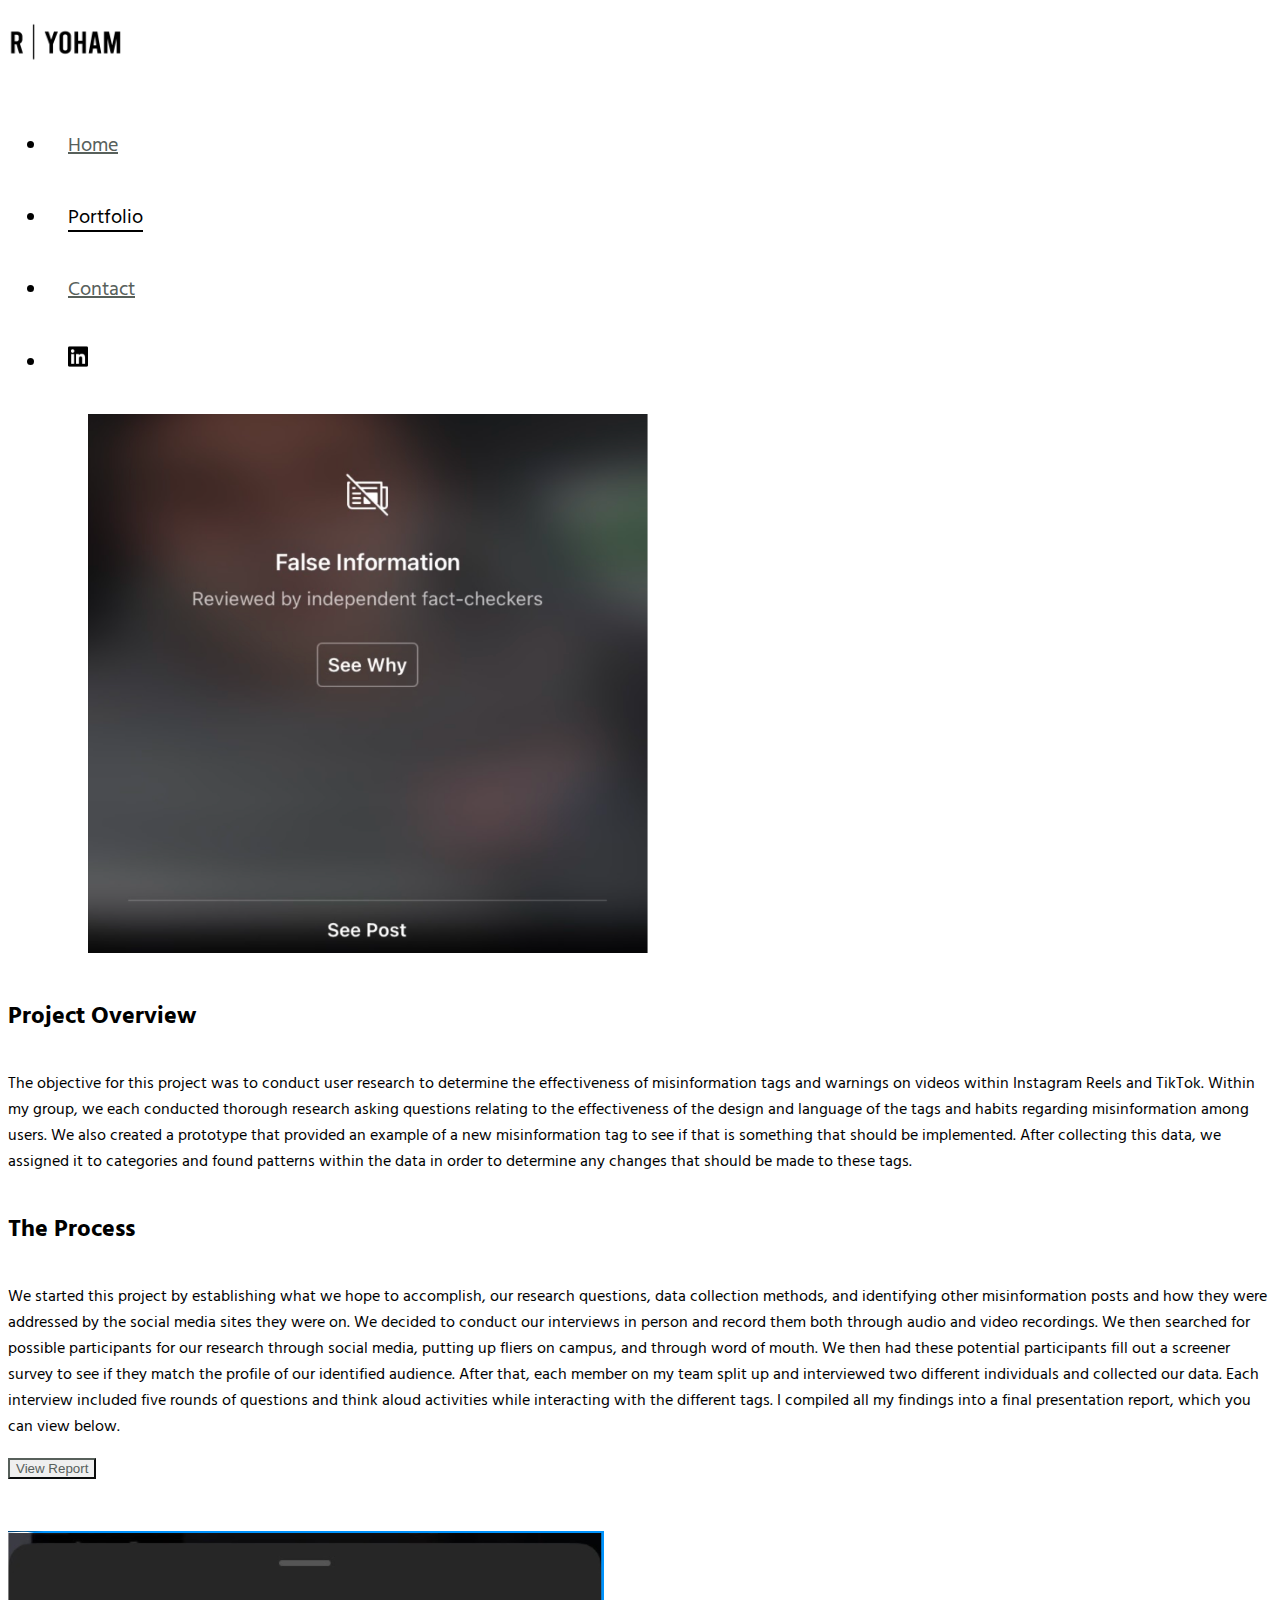
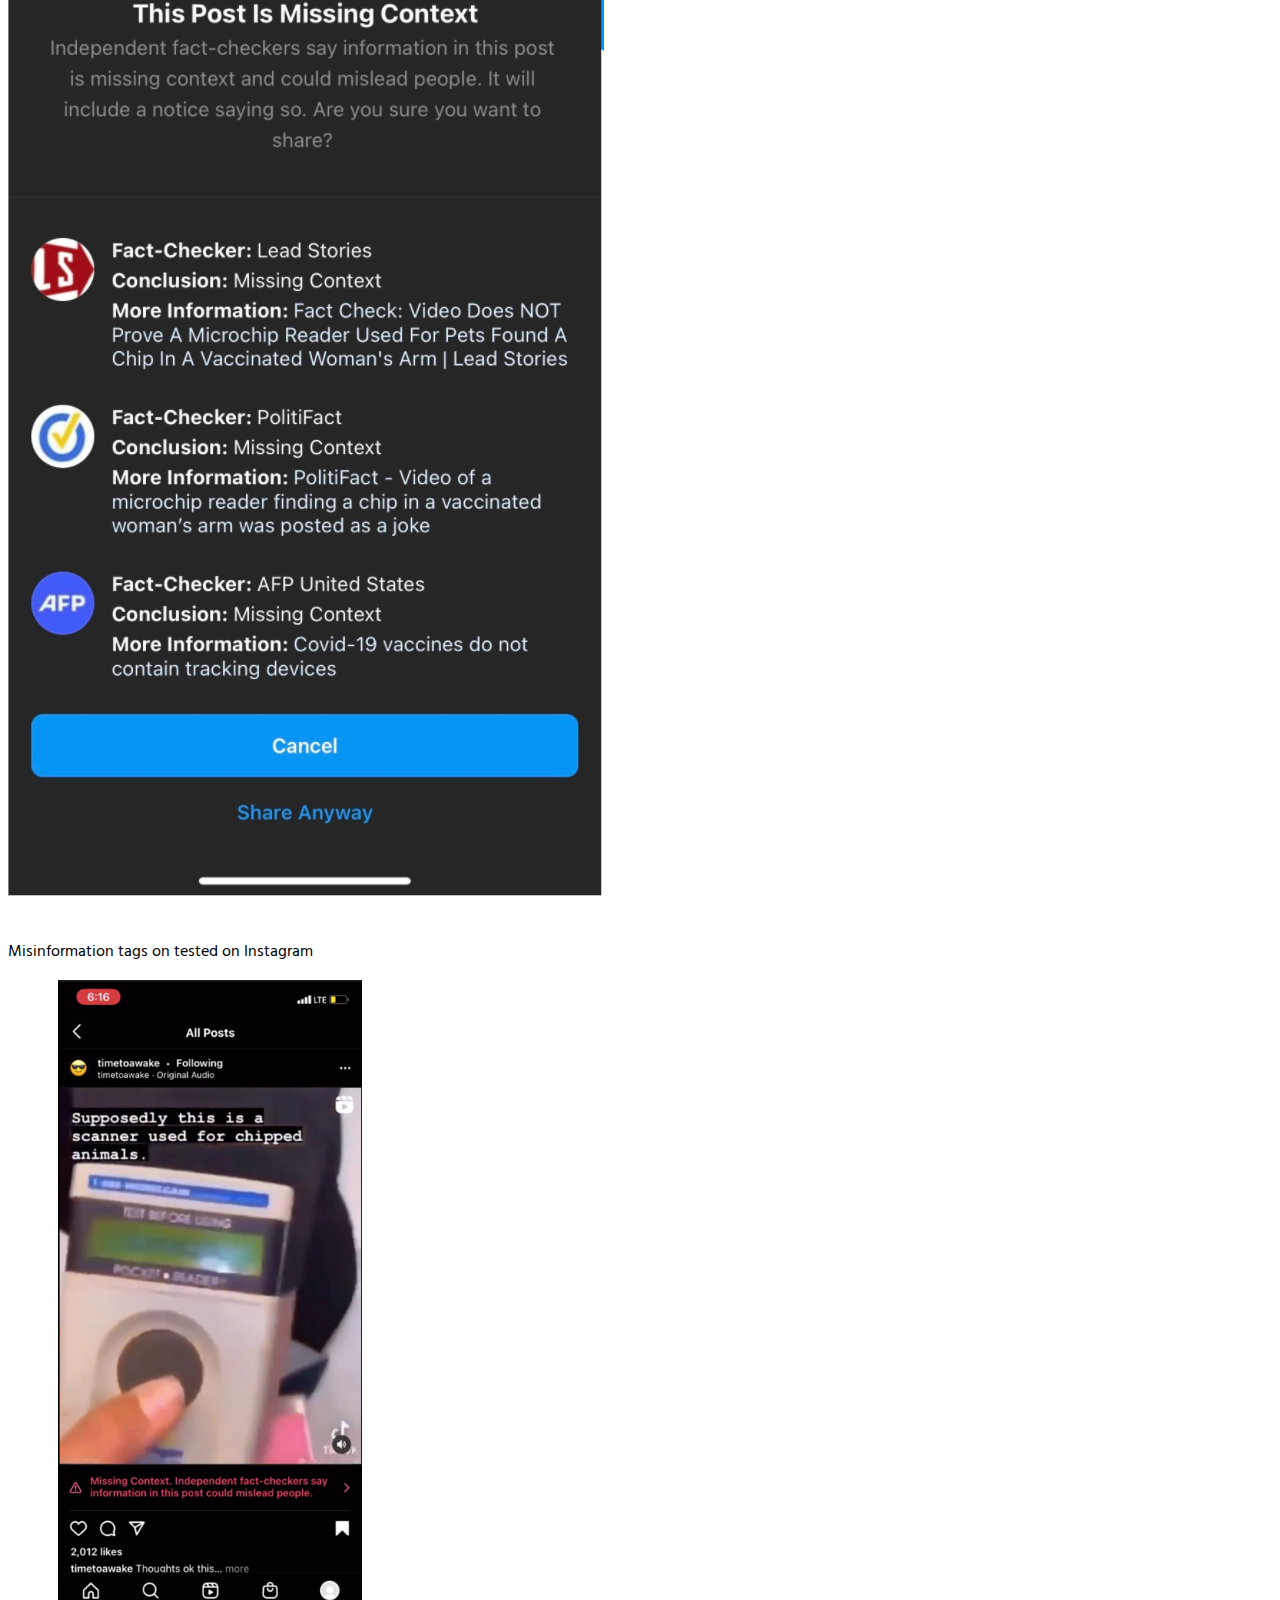
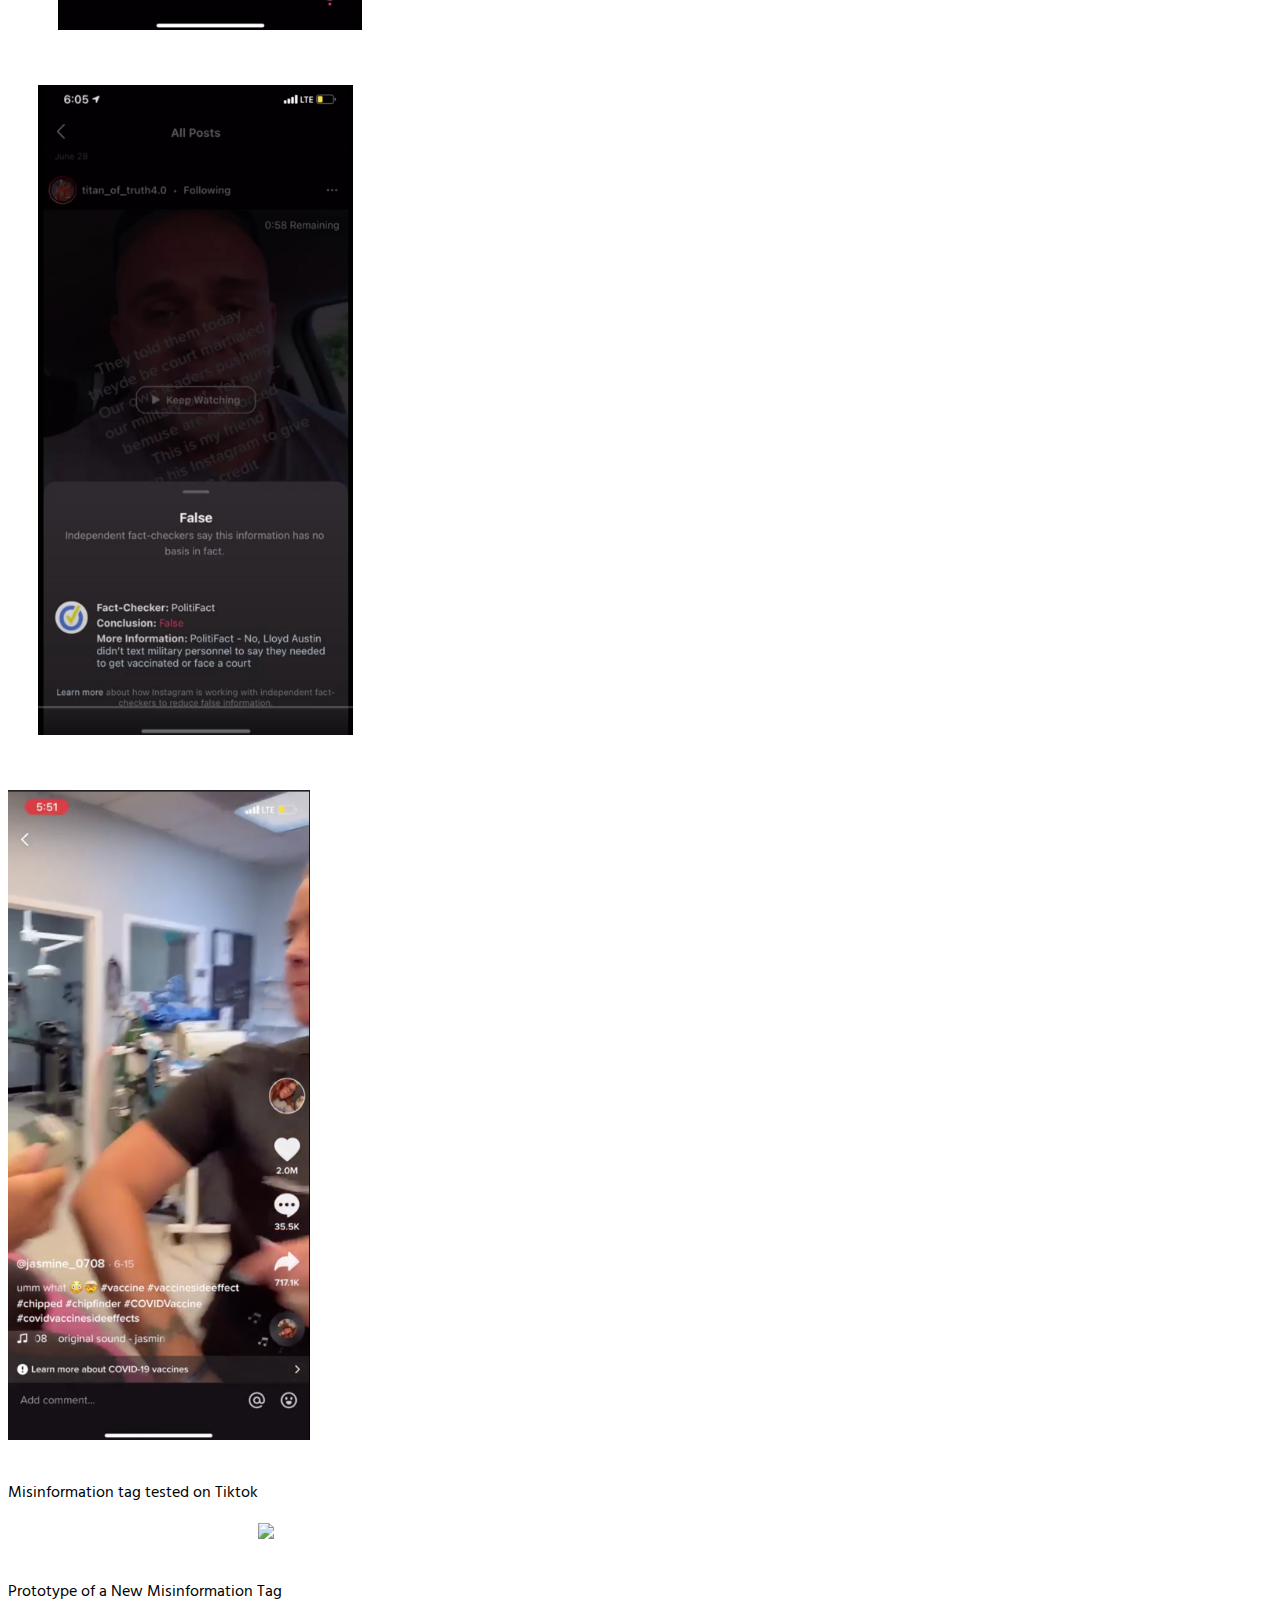
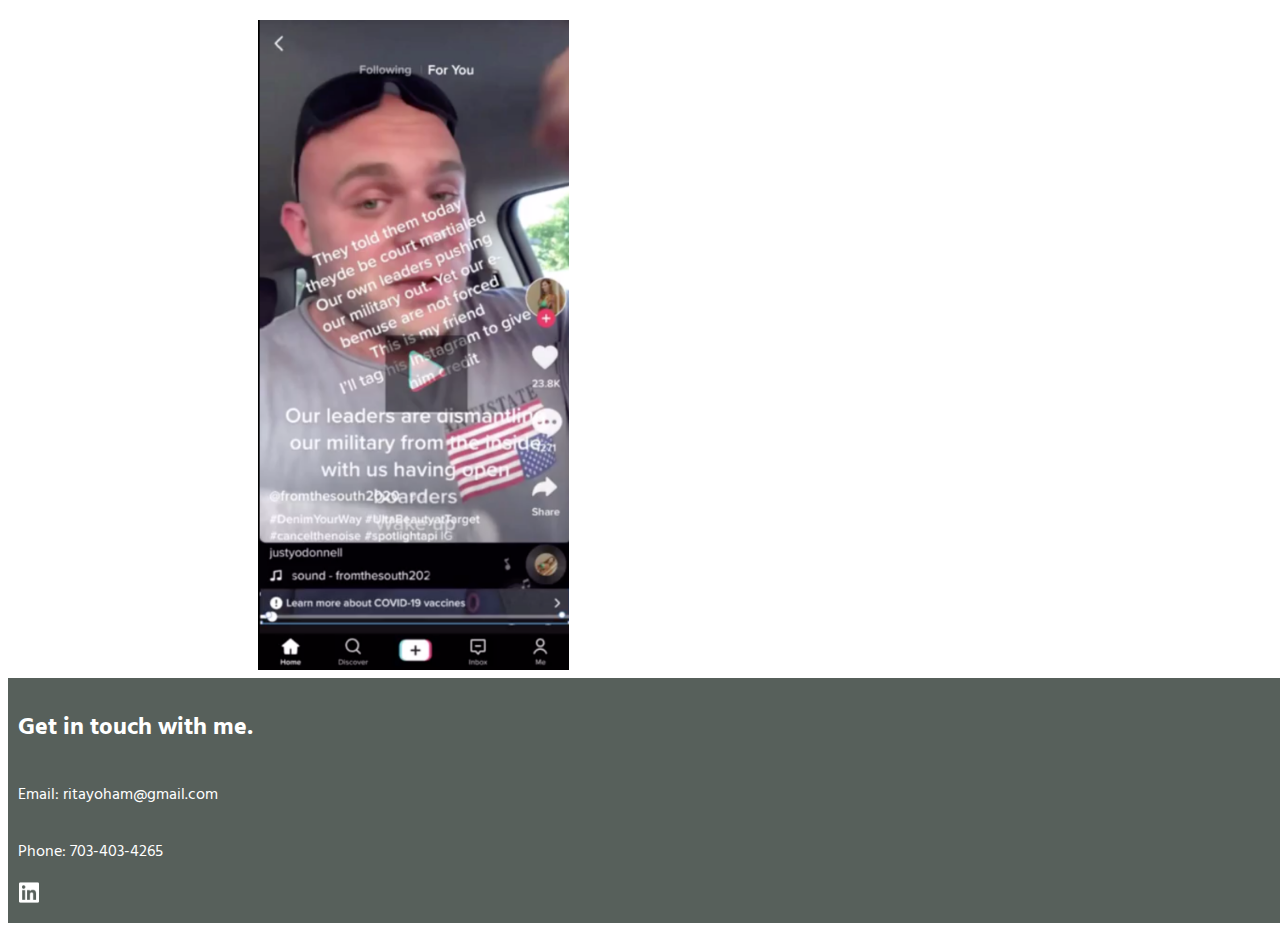
==== tags.html @ 5c88e8cc "Add files via upload" ====
<!doctype html>
<header>
<meta charset="UTF-8">
		<meta name="description" content="Rita Yoham's Portfolio">
	  <meta name="author" content="Rita Yoham">
		<meta name="viewport" content="width=device-width, initial-scale=1.0">
		<title>Misinformation Tags - Rita Yoham</title>
		<!-- Bootstrap v5.0.0-beta3 -->
		<link href="https://cdn.jsdelivr.net/npm/bootstrap@5.0.0-beta3/dist/css/bootstrap.min.css" rel="stylesheet" integrity="sha384-eOJMYsd53ii+scO/bJGFsiCZc+5NDVN2yr8+0RDqr0Ql0h+rP48ckxlpbzKgwra6" crossorigin="anonymous">
    	<script src="https://cdn.jsdelivr.net/npm/bootstrap@5.0.0-beta3/dist/js/bootstrap.bundle.min.js" integrity="sha384-JEW9xMcG8R+pH31jmWH6WWP0WintQrMb4s7ZOdauHnUtxwoG2vI5DkLtS3qm9Ekf" crossorigin="anonymous"></script>
    	<!-- end bootstrap info -->
    	<!-- css info -->
    	<link href="css/custom.css" rel="stylesheet" type="text/css" media="screen">
    	<!-- google fonts info -->
    	<link rel="preconnect" href="https://fonts.gstatic.com">
    	<link rel="preconnect" href="https://fonts.googleapis.com">
		<link rel="preconnect" href="https://fonts.gstatic.com" crossorigin>
		<link href="https://fonts.googleapis.com/css2?family=Hind+Siliguri:wght@400;500;600;700&display=swap" rel="stylesheet">

</header>
<body>
<div class="container-fluid">
<div class="row">
<div class="col-lg-12">
<nav class="navbar navbar-light bg-light">
  <a class="navbar-brand" href="index.html">
    <img src="images/logo.png" width="115" height="85" alt="Rita Yoham Logo">
  </a>
	<ul class="nav justify-content-end">
  <li class="nav-item">
    <a class="nav-link" aria-current="page" href="index.html">Home</a>
  </li>
  <li class="nav-item">
    <a class="nav-link active" href="portfolio.html">Portfolio</a>
  </li>
  <li class="nav-item">
    <a class="nav-link" href="contact.html">Contact</a>
  </li>
  <li class="nav-item">
    <a class="nav-link" href="https://www.linkedin.com/in/rita-yoham-007b821a4/"> <img class="img-fluid" src="images/linkedin.png" alt="Linkedin" style="height:23px; width:20px;"></a>
  </li>
</ul>
</nav>
</div> <!-- end nav -->
</div>
<div class="row">
<div class="col-lg-12" style="padding-top:150px;">
<h1>User Research on Misinformation Tags on Instagram and TikTok</h1>
</div>
</div>
<div class="row">
	<div class="col-lg-5">
		<img class="img-fluid" src="images/tags/tag1.png" alt="Screenshot of Misinformation Tags on Tiktok" style="padding-left:80px; height: 700px;">
	</div>
	<div class="col-lg-6" style="padding-top:15px;">
	<h2>Project Overview</h2>
	<p>The objective for this project was to conduct user research to determine the effectiveness of misinformation tags and warnings on videos within Instagram Reels and TikTok. Within my group, we each conducted thorough research asking questions relating to the effectiveness of the design and language of the tags and habits regarding misinformation among users. We also created a prototype that provided an example of a new misinformation tag to see if that is something that should be implemented. After collecting this data, we assigned it to categories and found patterns within the data in order to determine any changes that should be made to these tags.</p>
	<h2 style="padding-top:15px;">The Process</h2>
	<p>We started this project by establishing what we hope to accomplish, our research questions, data collection methods, and identifying other misinformation posts and how they were addressed by the social media sites they were on. We decided to conduct our interviews in person and record them both through audio and video recordings. We then searched for possible participants for our research through social media, putting up fliers on campus, and through word of mouth. We then had these potential participants fill out a screener survey to see if they match the profile of our identified audience. After that, each member on my team split up and interviewed two different individuals and collected our data. Each interview included five rounds of questions and think aloud activities while interacting with the different tags. I compiled all my findings into a final presentation report, which you can view below.</p>
	<a href="images/tags/uxfinalreport.pdf"><button type="button" class="btn btn-outline-primary" style="justify-content: center;">View Report</button></a>
</div>
</div>
<div class="row" style="padding-top:50px;">
<div class="col-lg-3">
	<img class="img-fluid" src="images/tags/tag2.png">
	<p>Misinformation tags on tested on Instagram</p>
</div>
<div class="col-lg-3">
	<img class="img-fluid" src="images/tags/tag3.png" style="height:650px; padding-left:50px;">
	<p></p>
</div>
<div class="col-lg-3">
	<img class="img-fluid" src="images/tags/tag5.png" style="height:650px; padding-left:30px;">
	<p></p>
</div>
<div class="col-lg-3">
	<img class="img-fluid" src="images/tags/tag6.png" style="height:650px;">
	<p>Misinformation tag tested on Tiktok</p>
</div>
</div>
<div class="row">
<div class="col-lg-6">
<img class="img-fluid" src="images/tags/proto.png" style="height:650px; padding-left:250px;">
<p>Prototype of a New Misinformation Tag</p>
</div>
<div class="col-lg-6">
<img class="img-fluid" src="images/tags/proto2.png" style="height:650px; padding-left:250px;">
</div>
</div>
<footer>
	<div class="row">
	<div class="col-lg-12">
	<h2>Get in touch with me.</h2>
	<p>Email: ritayoham@gmail.com</p>
	<p>Phone: 703-403-4265</p>
	<a href="https://www.linkedin.com/in/rita-yoham-007b821a4/"> <img class="img-fluid" src="images/linkedin-white.png" alt="Linkedin" style="height:23px; width:20px; padding:1px;"></a>
</div>
</div>
	</footer>
</div> <!-- end container -->
	</body>
	</html>
---- css/custom.css ----
@charset "UTF-8";
.nav-item {
	font-size: 20px;
	padding: 20px;
}
a {
	color: #57605B;
}
a:hover {
	color: #0EC156;
}
h1 {
	text-align: center;
}
footer {
	background-color: #57605B;
	color: white;
	margin: none;
	padding: 10px;
	width: 100%;
	bottom: 0;
}
.container {
	padding: 10px;
}
.jumbotron {
	justify-content: center;
	text-align: center;
 	padding: 20px;
}
.navbar {
	background-color: white;
	top: 0;
	width: 100%;
	position: fixed;
}
.container-fluid {
	font-family: 'Hind Siliguri', sans-serif;
}
.card {
	text-align: center;
}
.btn-outline-primary {
	color: #57605B;
	border-color: #57605B;
}
.btn-outline-primary:hover {
	background-color: #0EC156;
	border-color: #0EC156;
}
.active {
	color: black;
	text-decoration-color: black;
	text-underline-position: under;
}
.card {
	border: none;
}
p {
	padding-top: 15px;
}
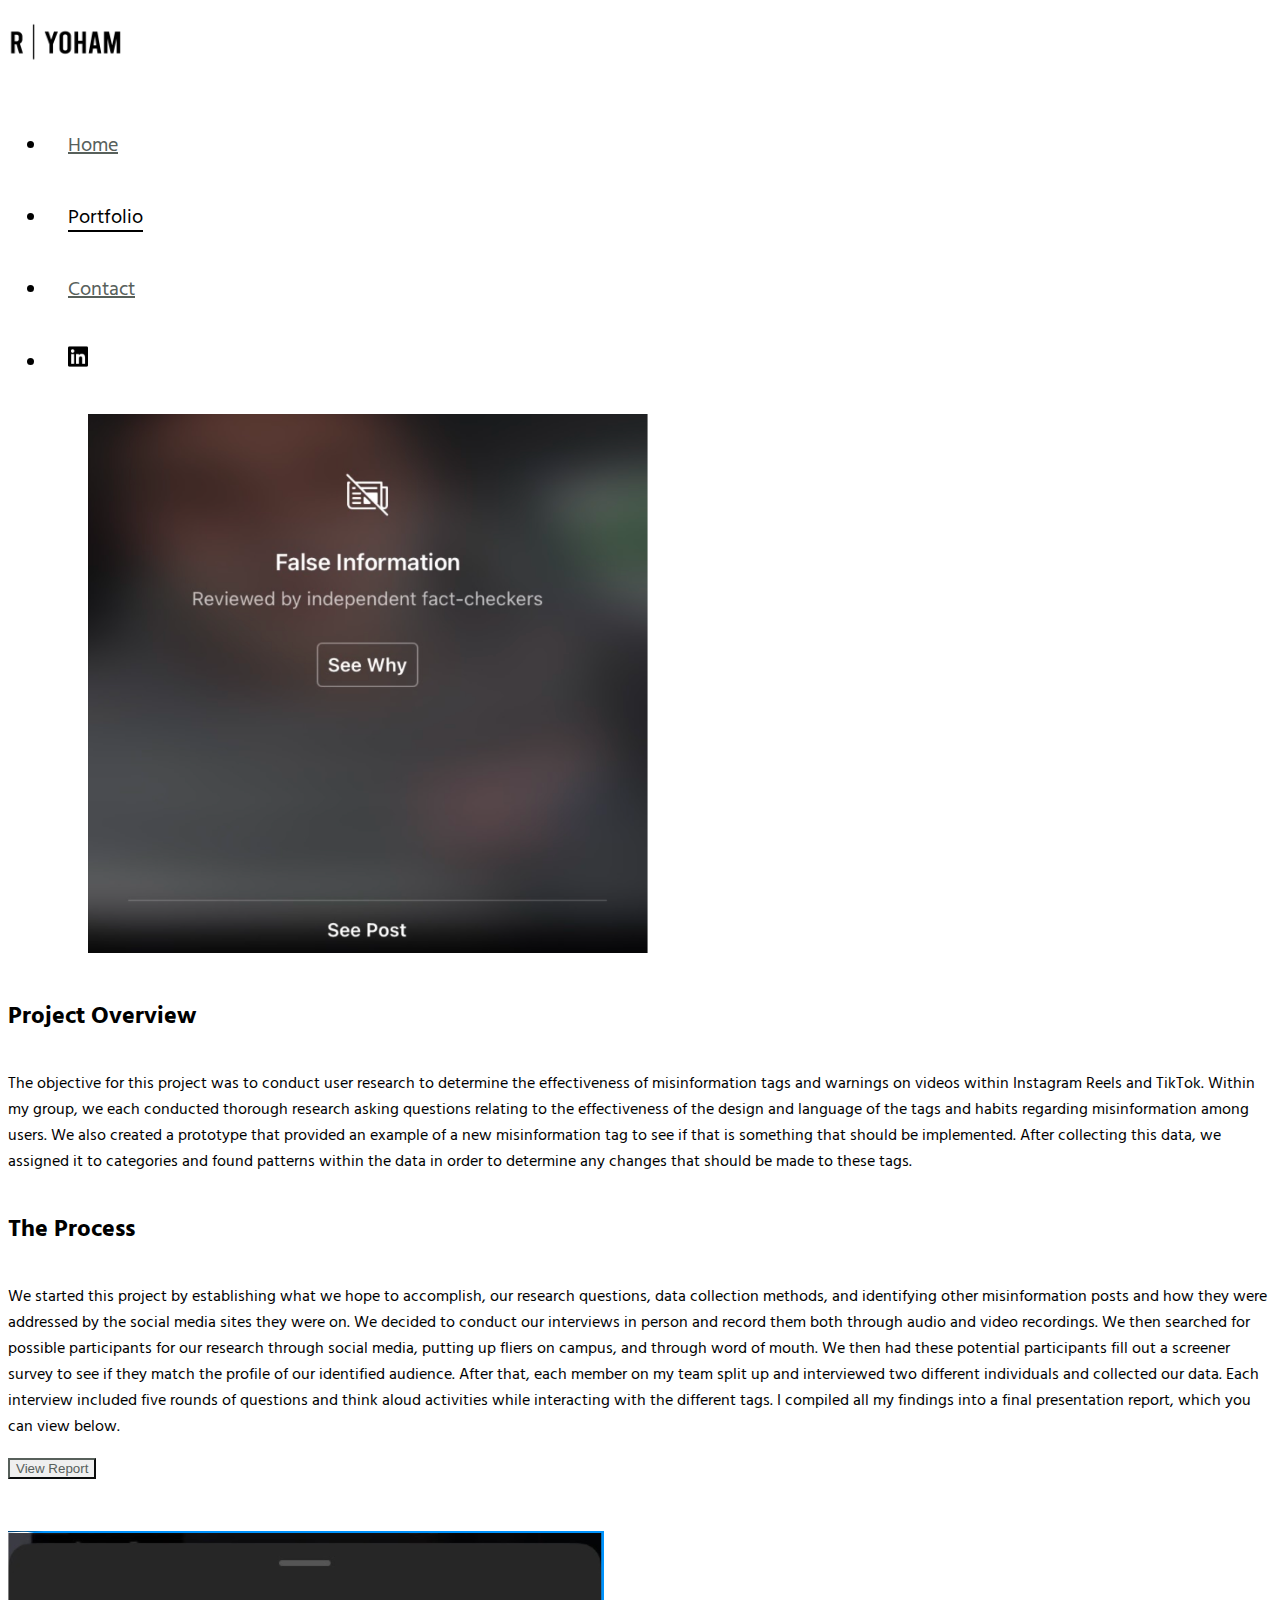
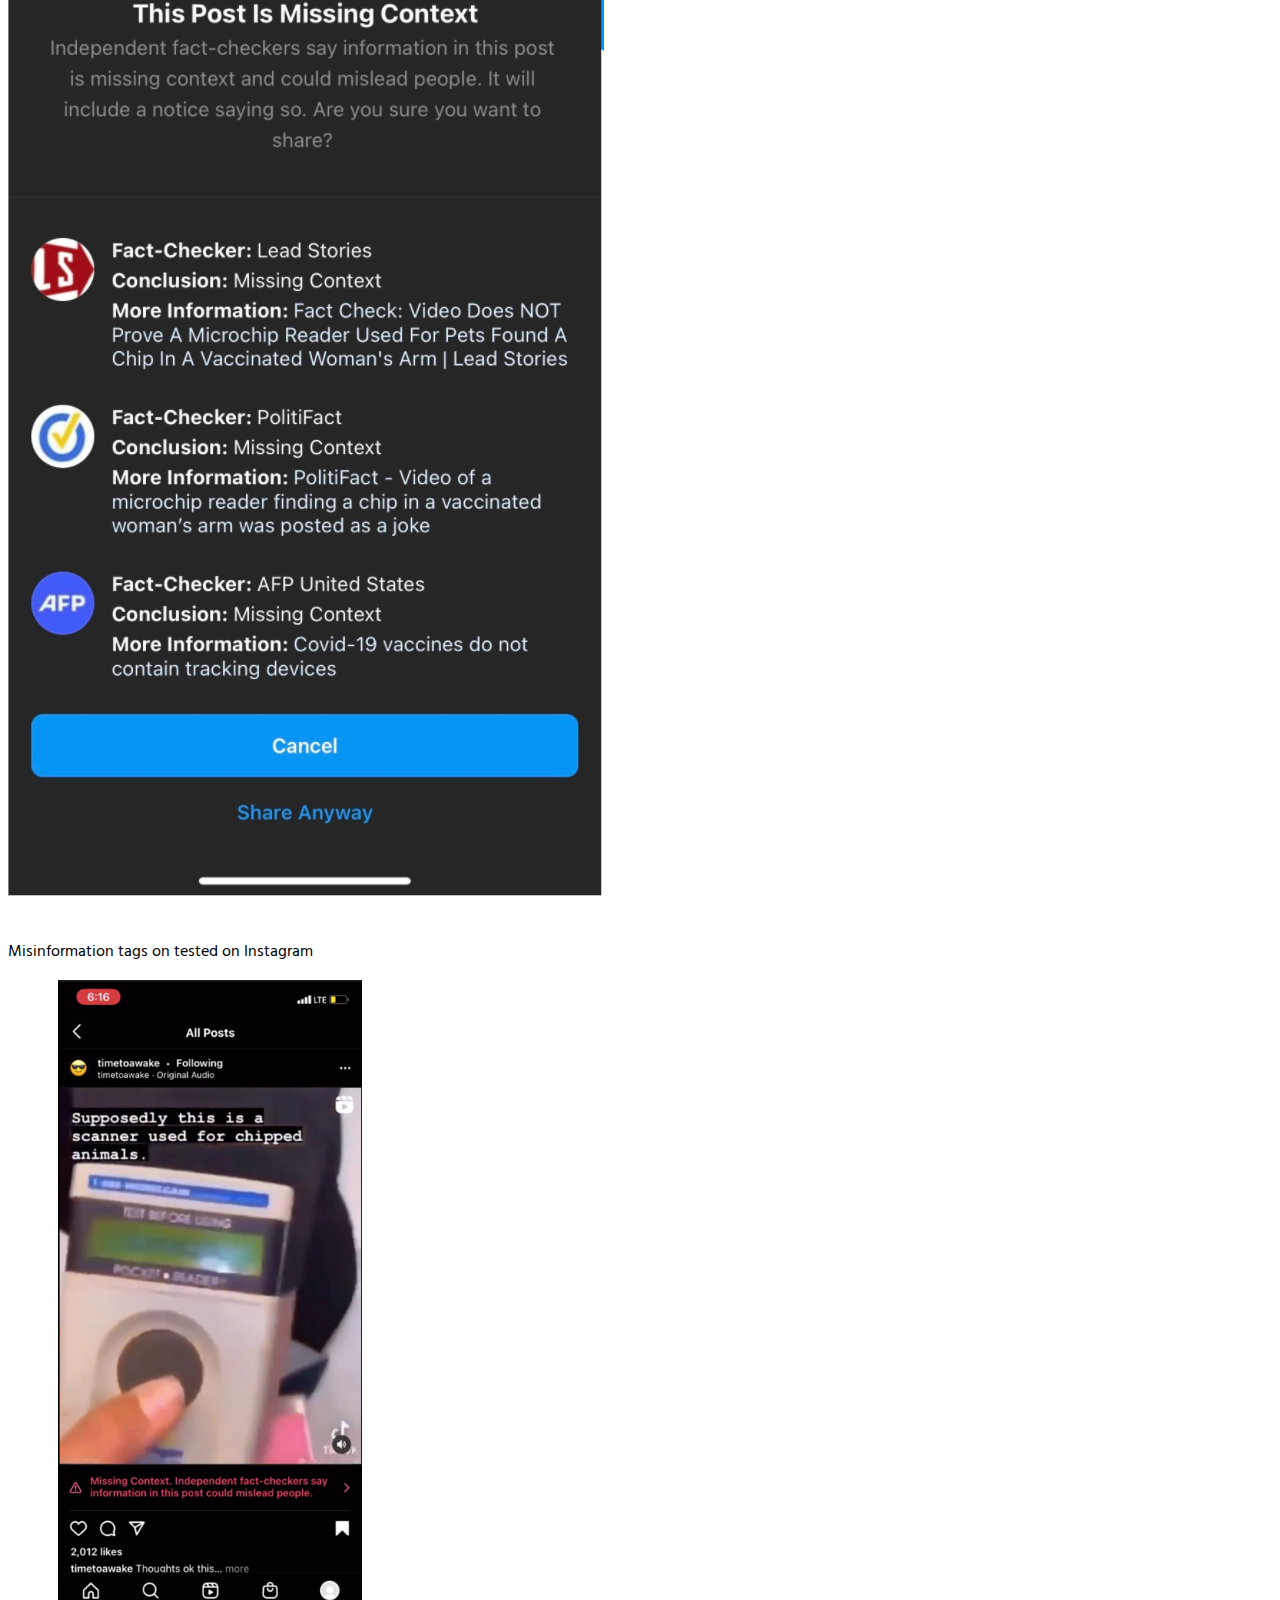
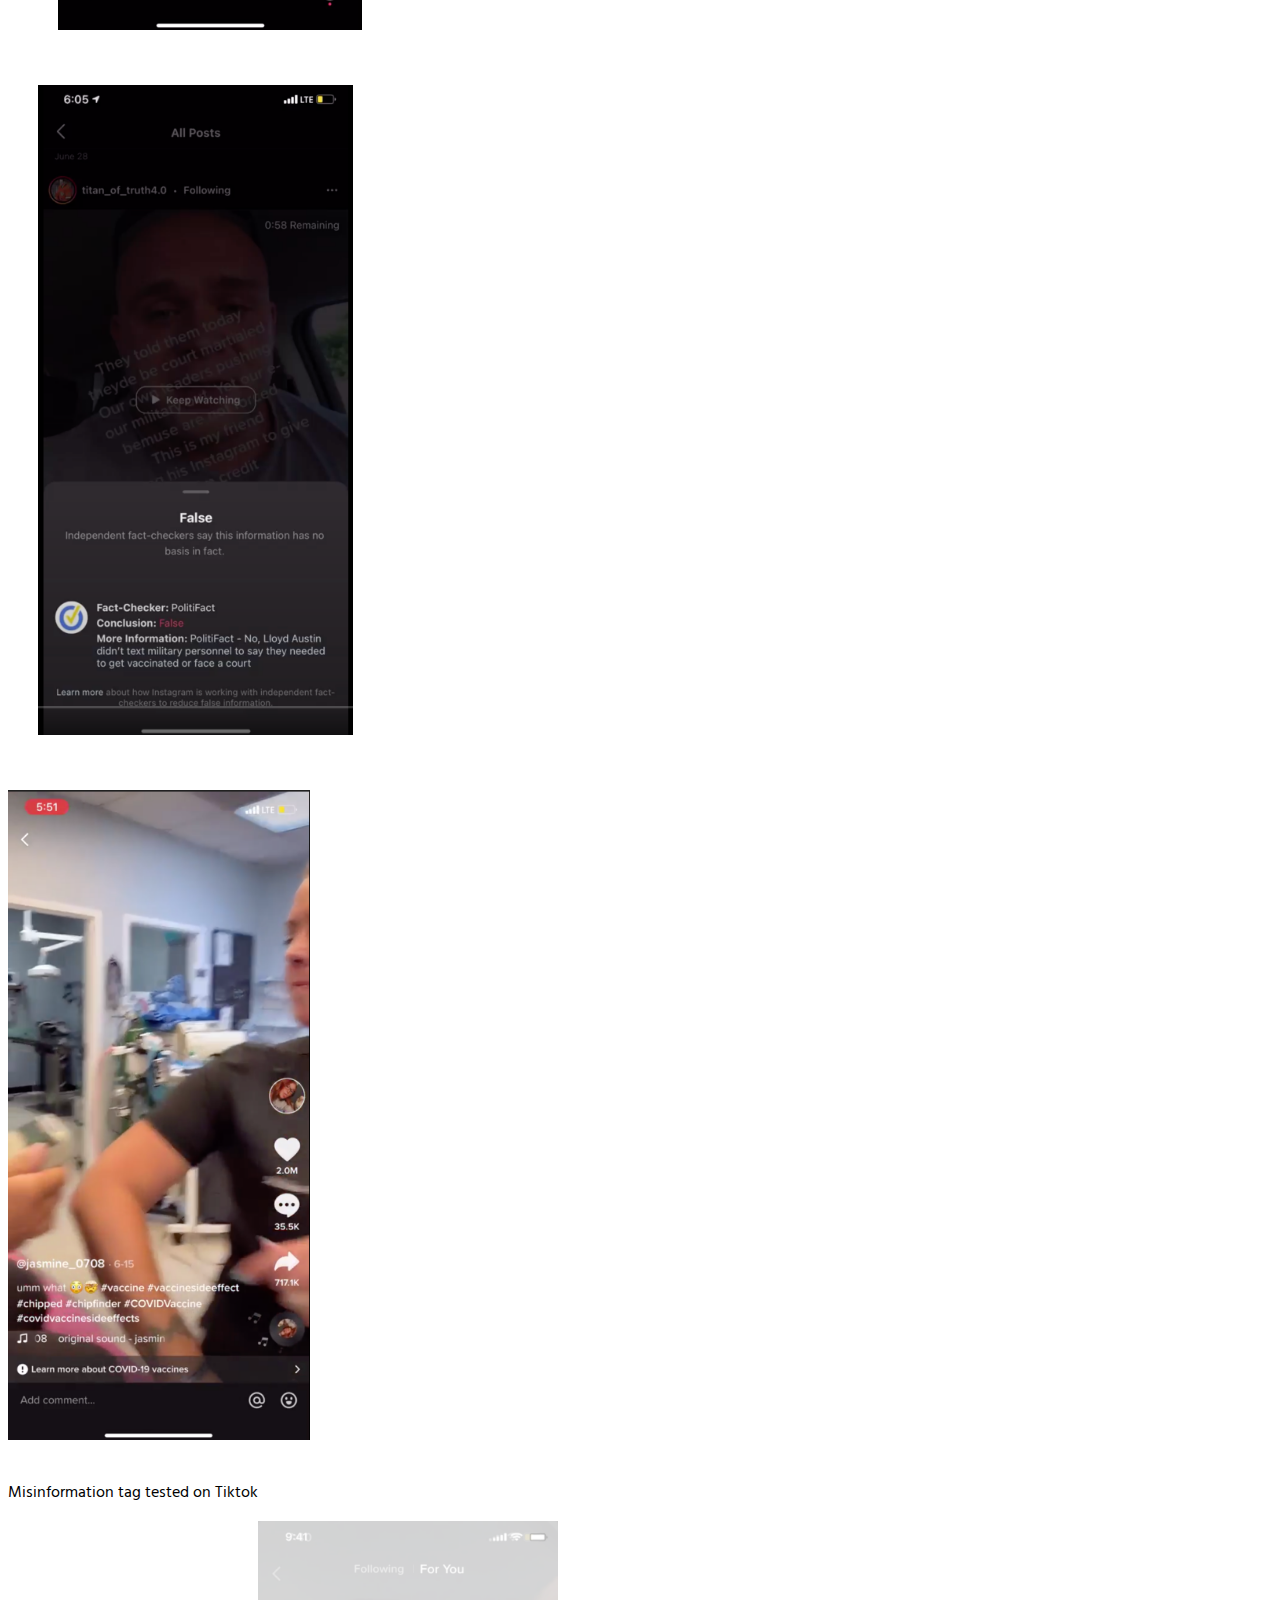
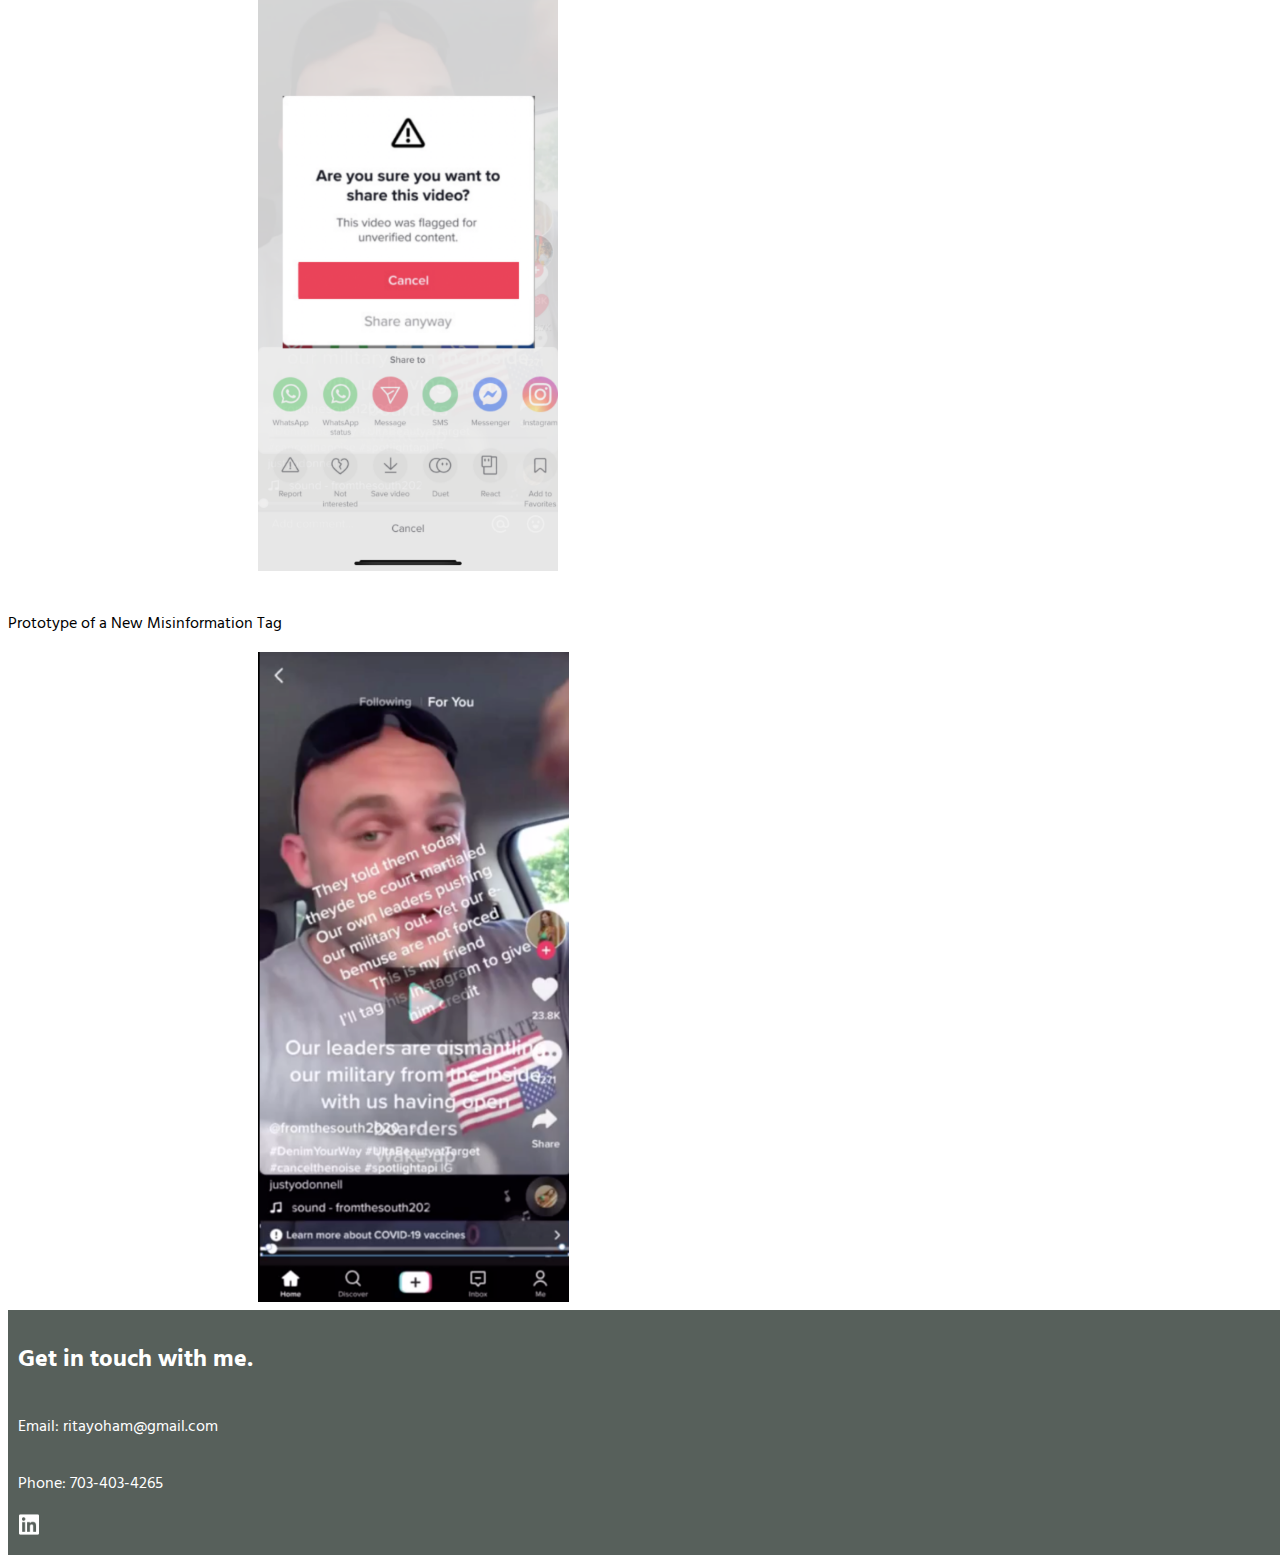
==== commit 98a98775: "Update tags.html" ====
--- a/tags.html
+++ b/tags.html
@@ -80,7 +80,7 @@
 </div>
 <div class="row">
 <div class="col-lg-6">
-<img class="img-fluid" src="images/tags/proto.png" style="height:650px; padding-left:250px;">
+<img class="img-fluid" src="images/tags/proto.PNG" style="height:650px; padding-left:250px;">
 <p>Prototype of a New Misinformation Tag</p>
 </div>
 <div class="col-lg-6">
@@ -99,4 +99,4 @@
 	</footer>
 </div> <!-- end container -->
 	</body>
-	</html>+	</html>
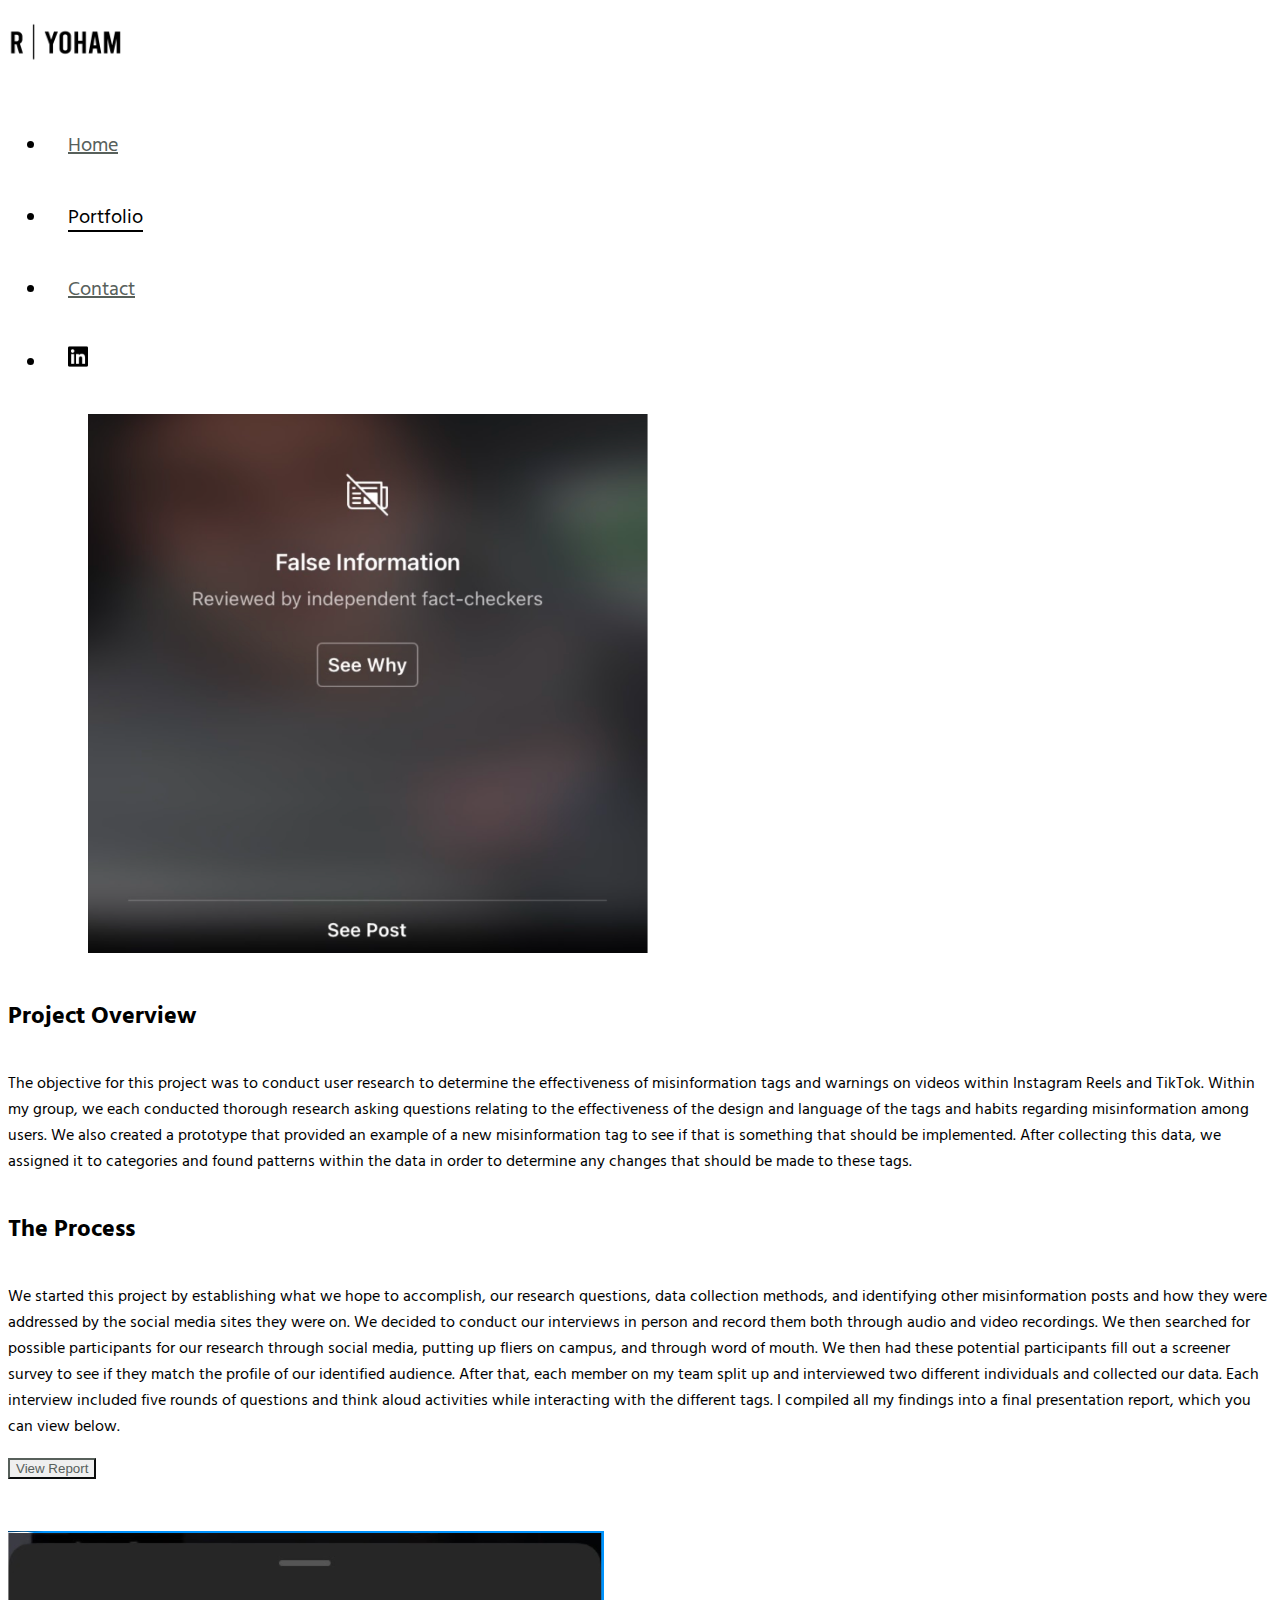
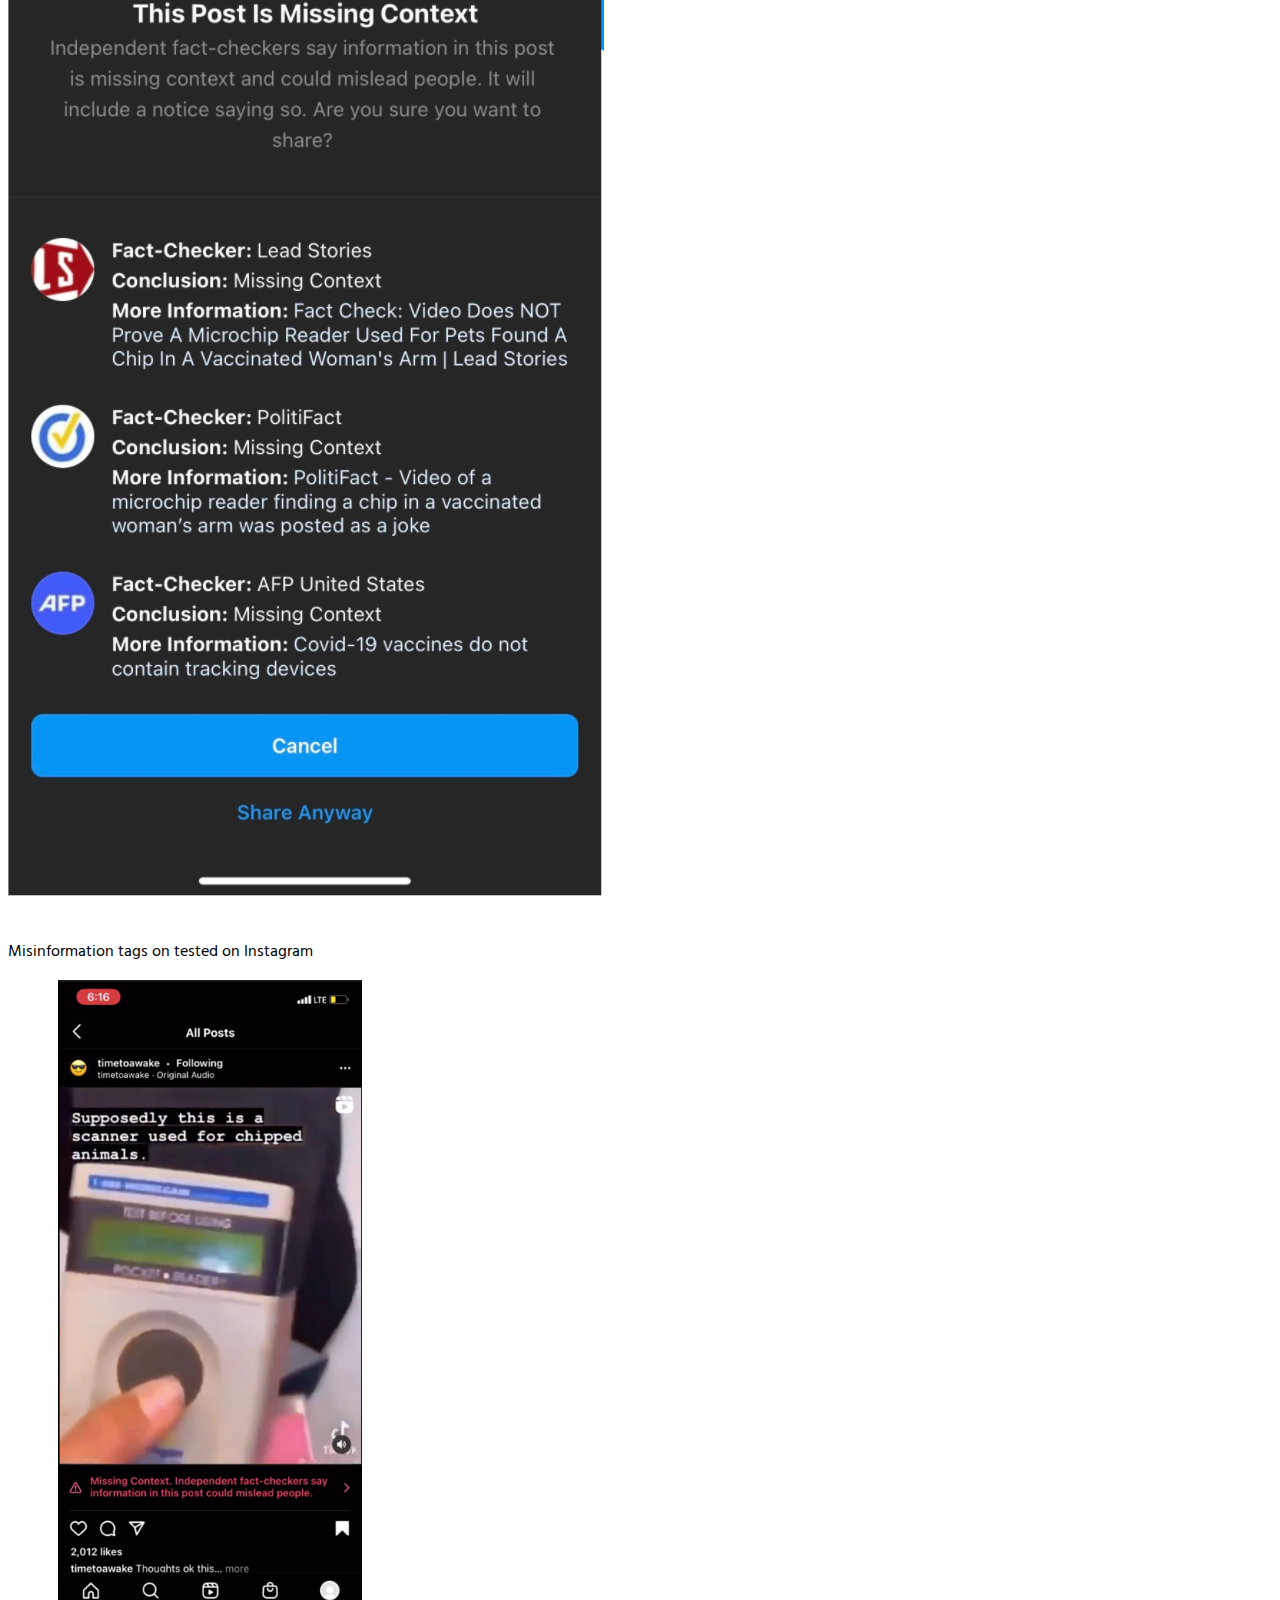
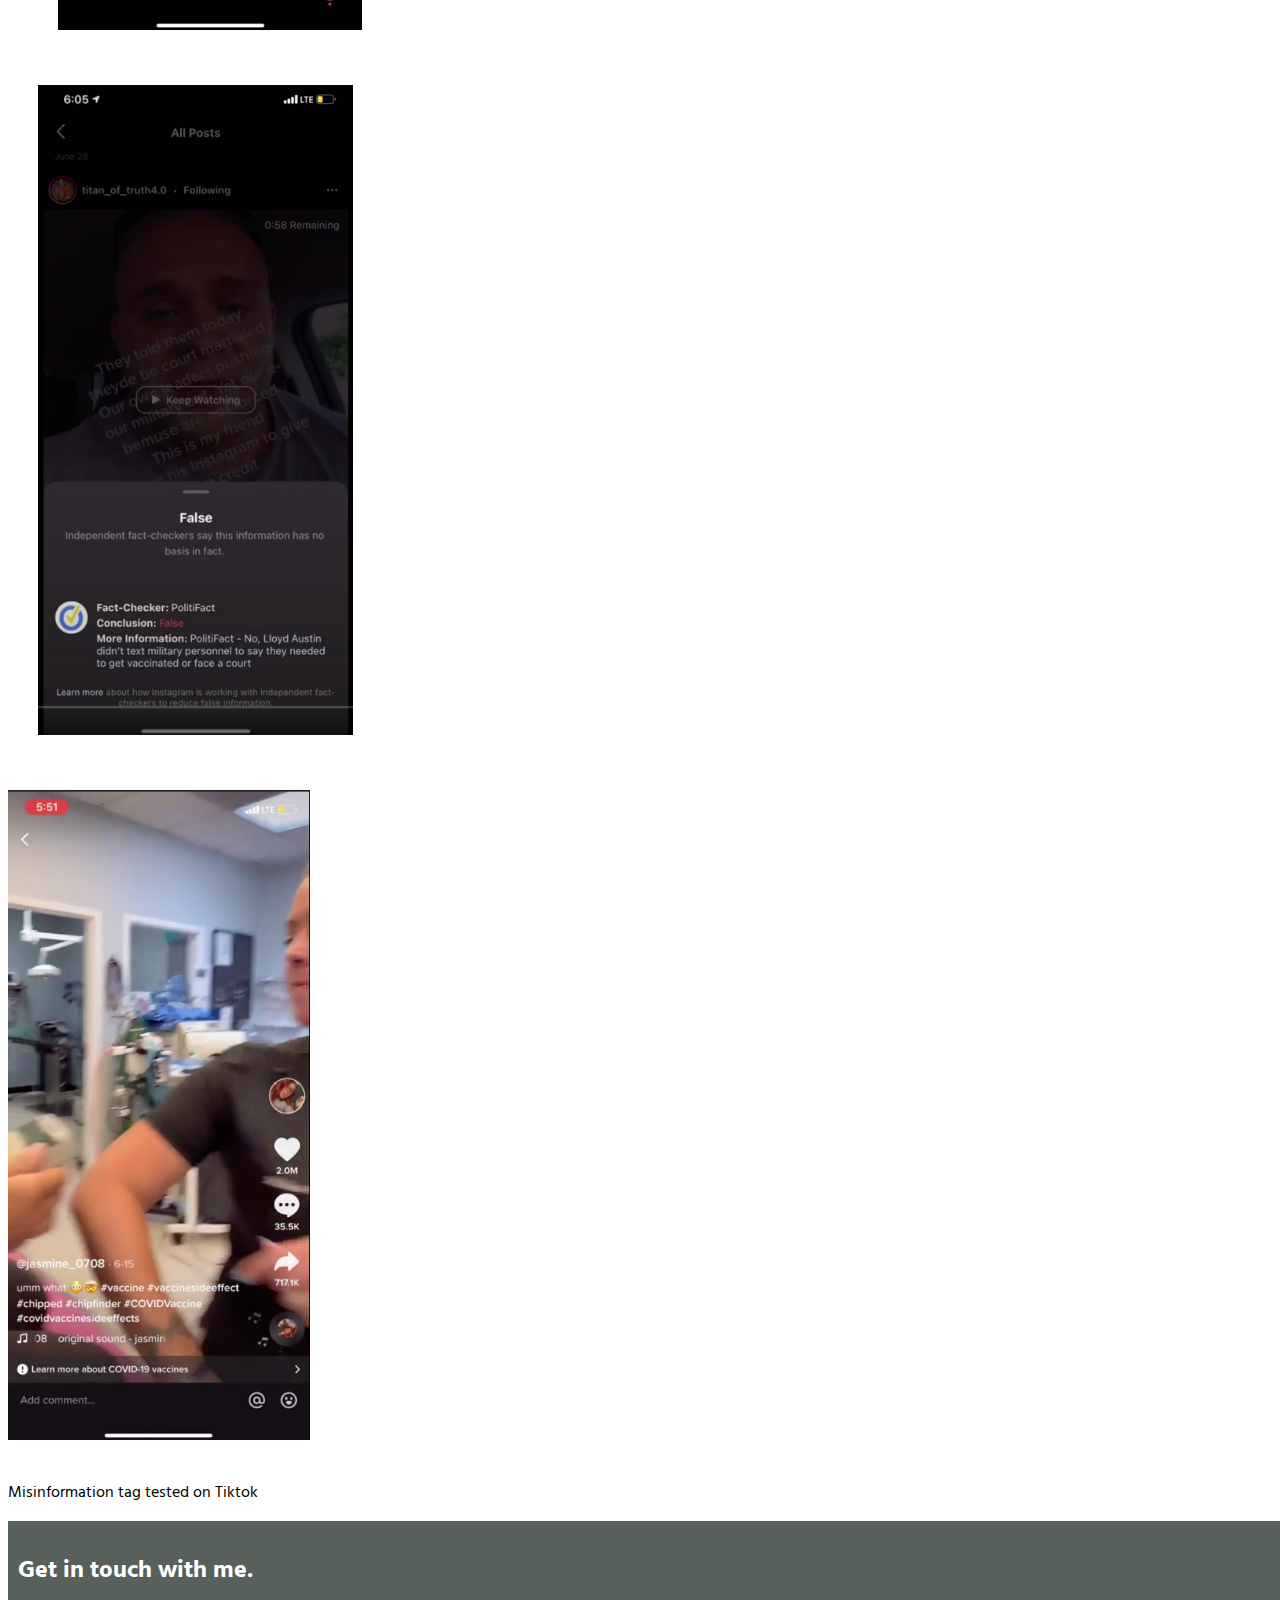
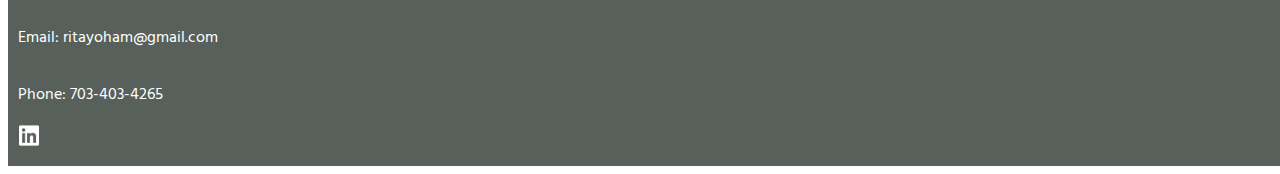
==== commit 9f99e42b: "Update tags.html" ====
--- a/tags.html
+++ b/tags.html
@@ -78,15 +78,7 @@
 	<p>Misinformation tag tested on Tiktok</p>
 </div>
 </div>
-<div class="row">
-<div class="col-lg-6">
-<img class="img-fluid" src="images/tags/proto.PNG" style="height:650px; padding-left:250px;">
-<p>Prototype of a New Misinformation Tag</p>
-</div>
-<div class="col-lg-6">
-<img class="img-fluid" src="images/tags/proto2.png" style="height:650px; padding-left:250px;">
-</div>
-</div>
+
 <footer>
 	<div class="row">
 	<div class="col-lg-12">
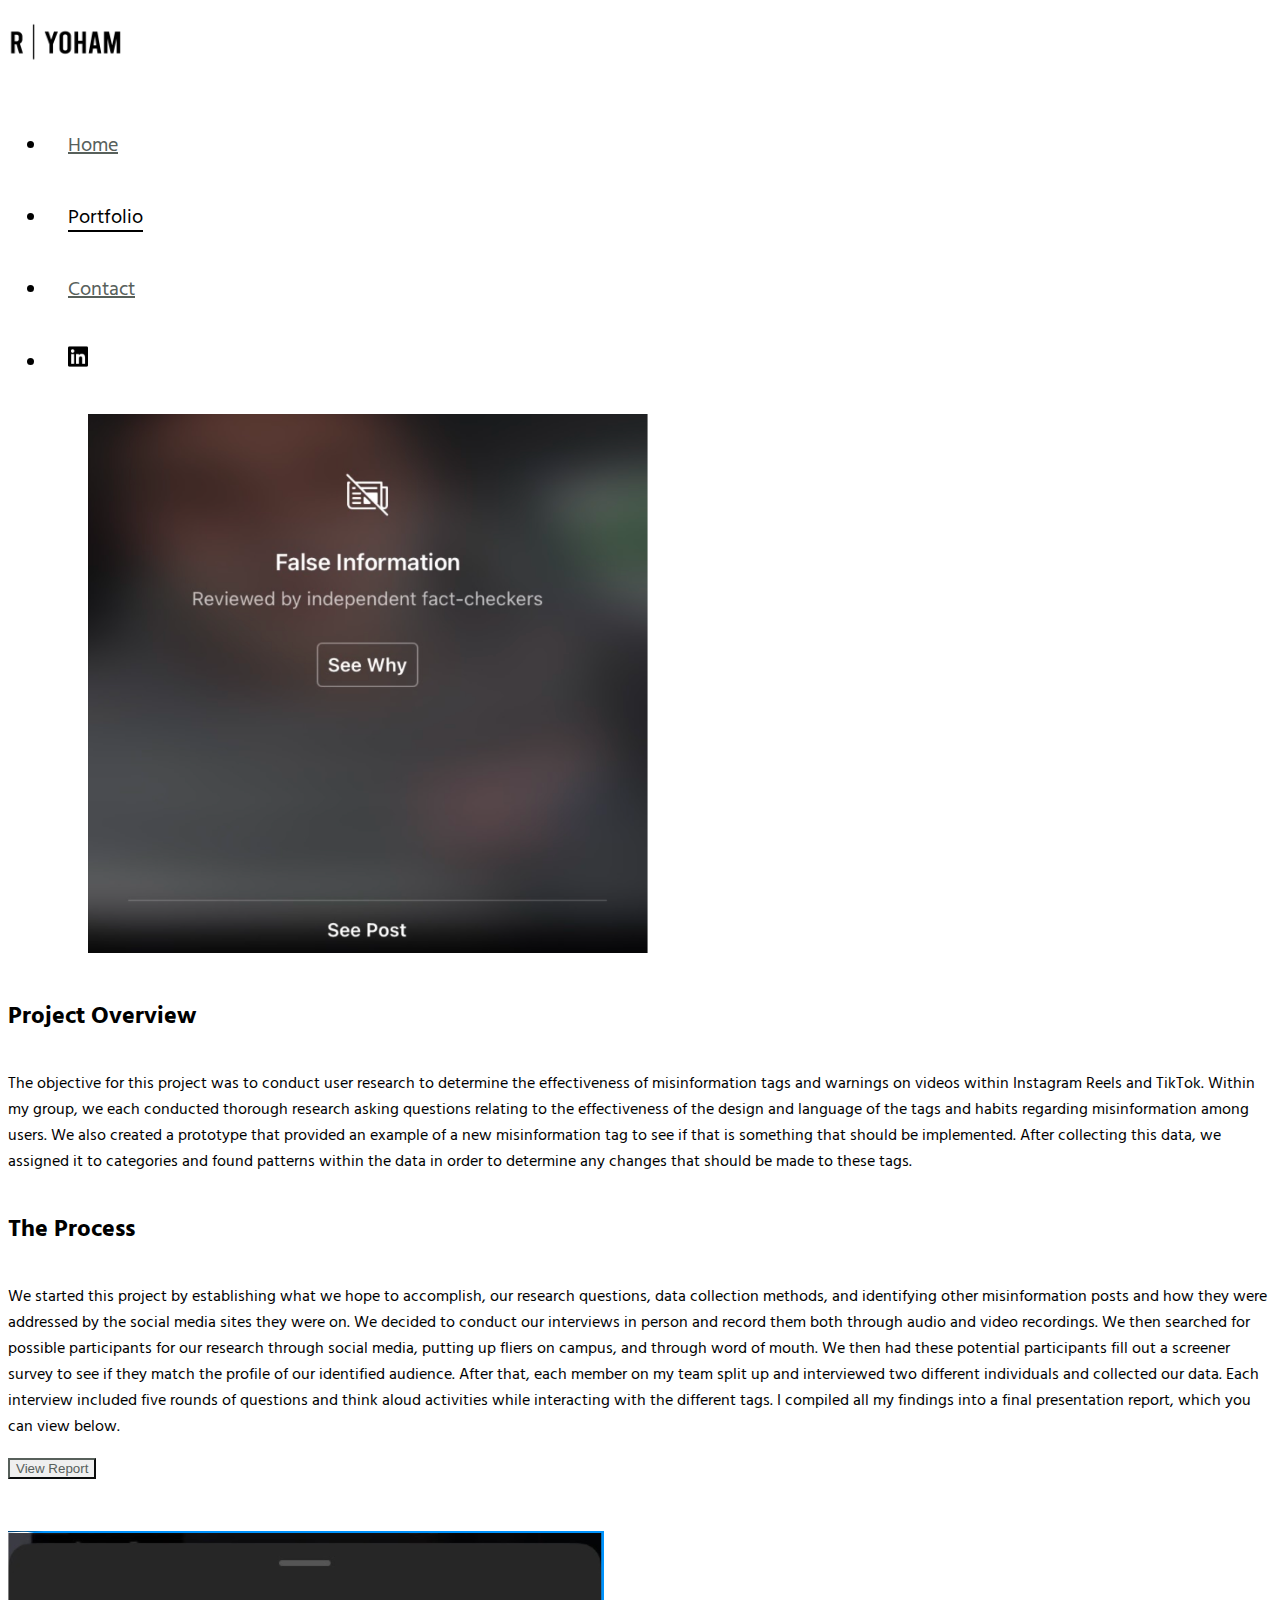
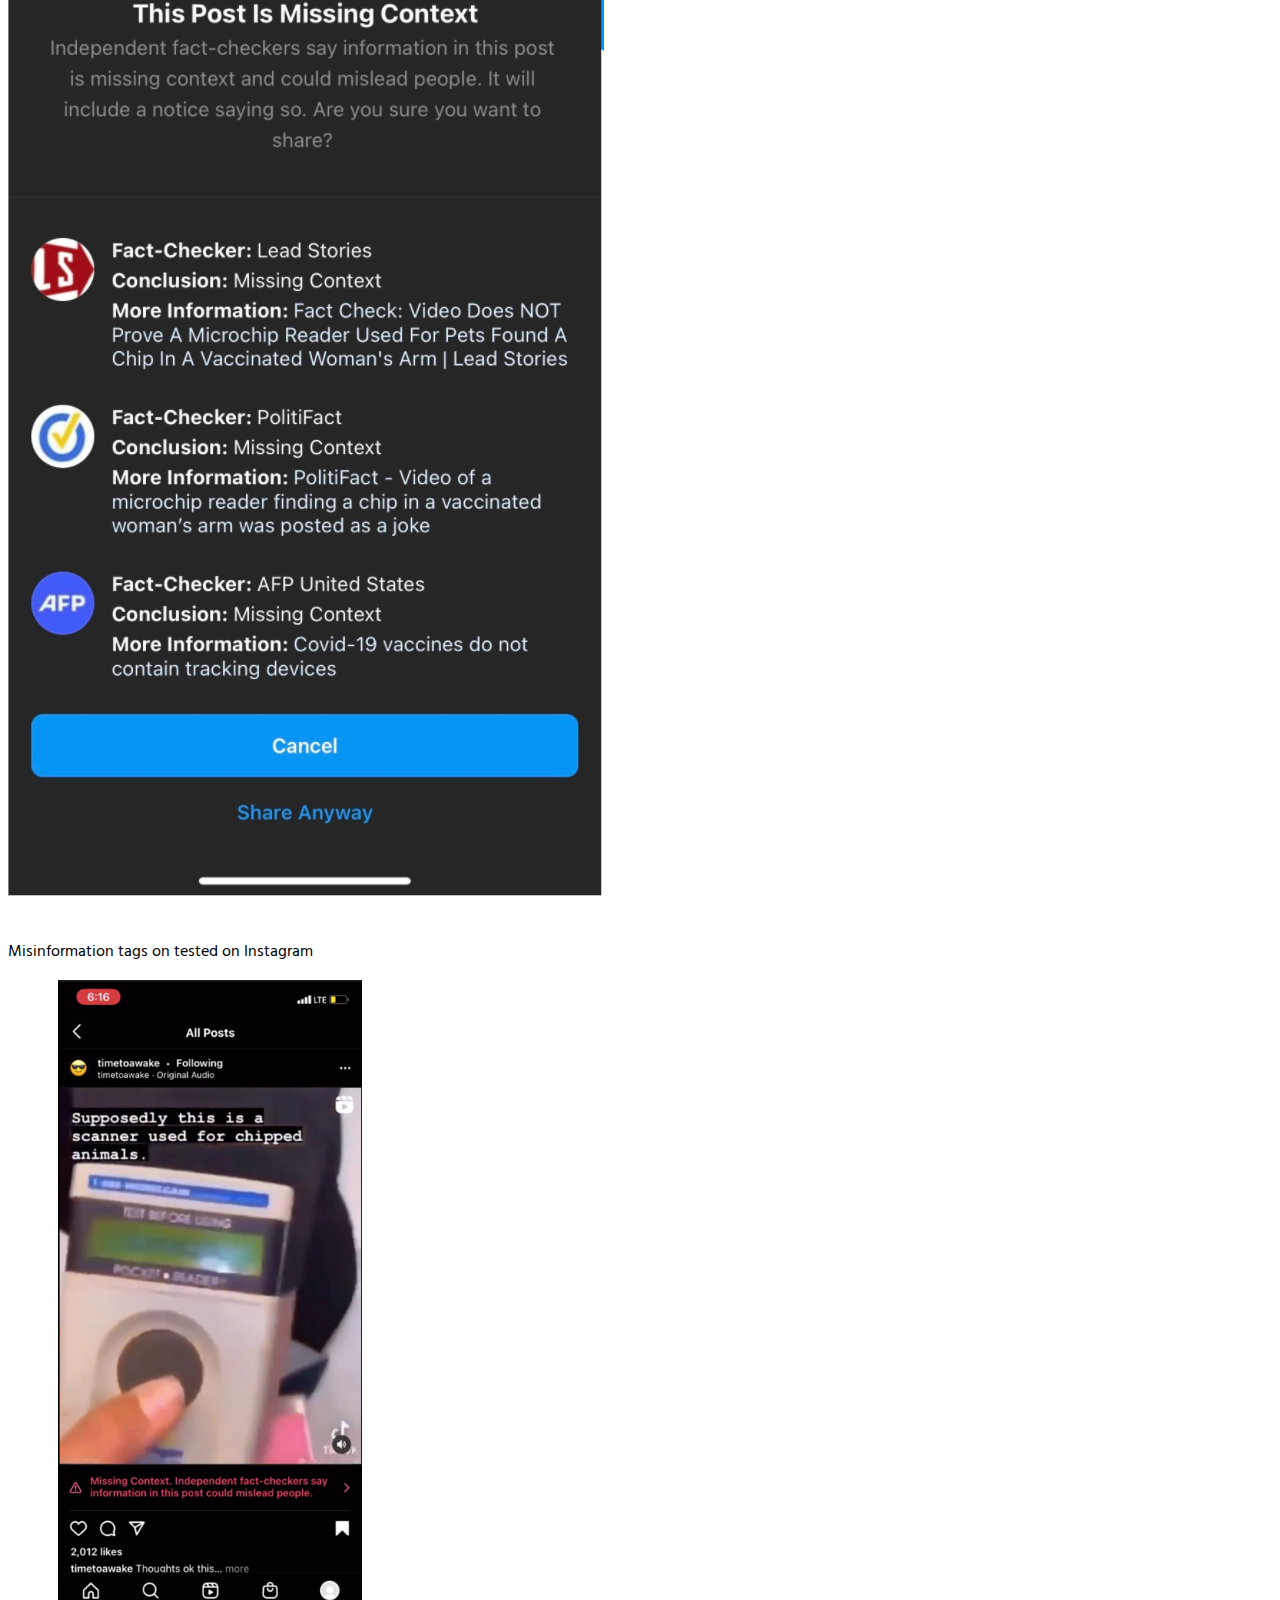
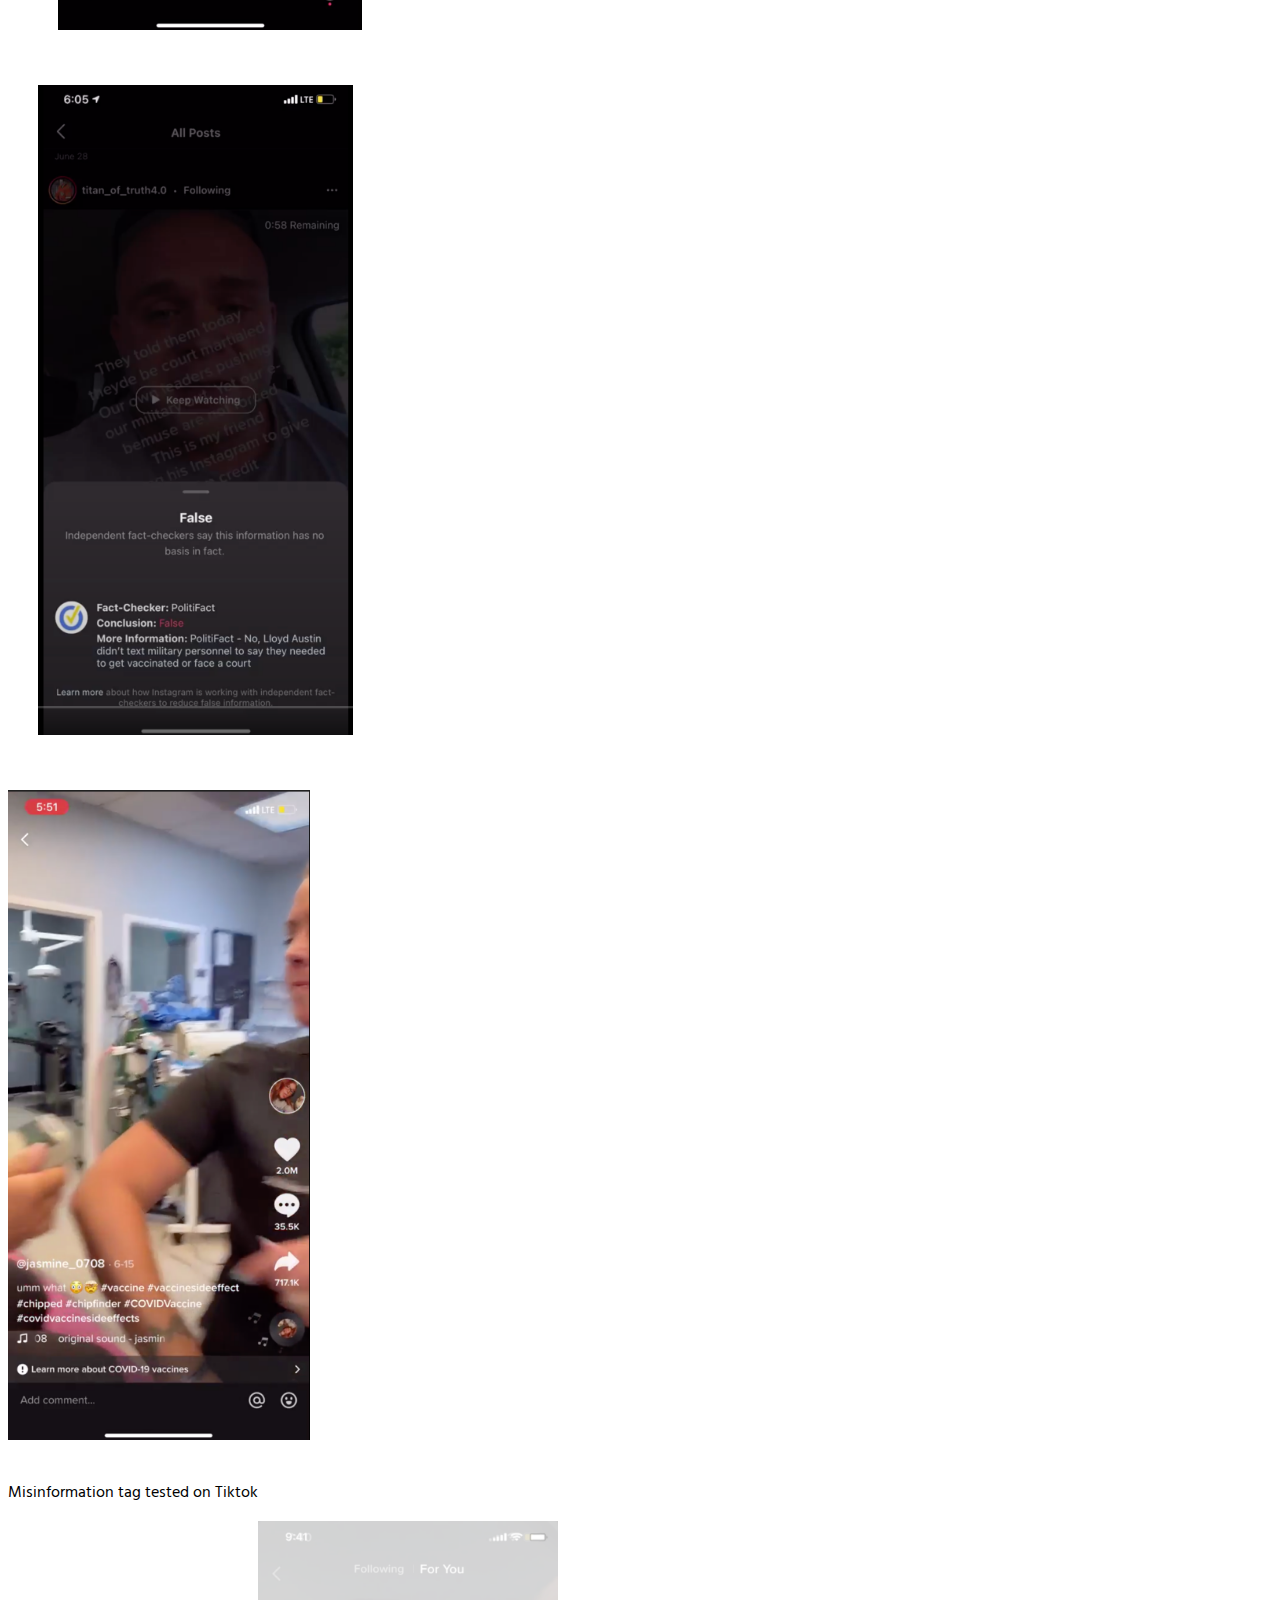
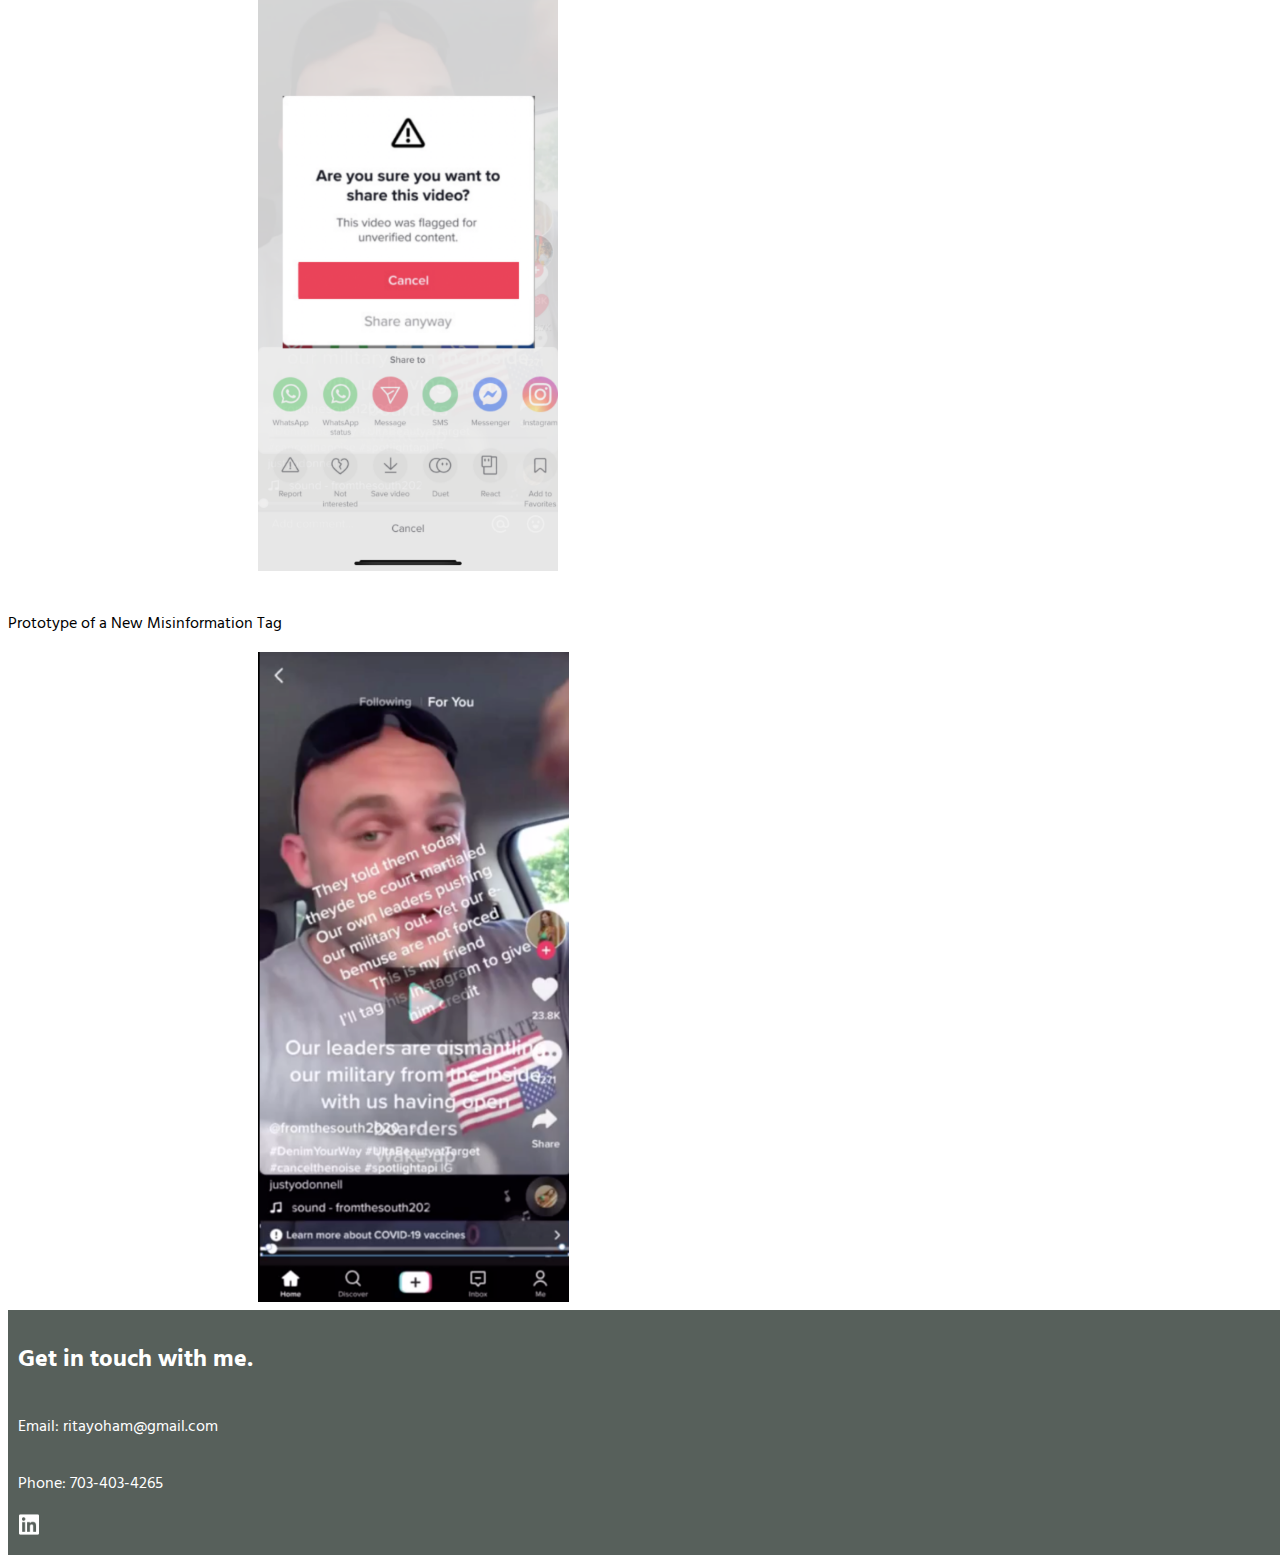
==== commit 6fd13f0c: "Update tags.html" ====
--- a/tags.html
+++ b/tags.html
@@ -78,6 +78,15 @@
 	<p>Misinformation tag tested on Tiktok</p>
 </div>
 </div>
+<div class="row">
+<div class="col-lg-6">
+<img class="img-fluid" src="images/tags/proto.PNG" style="height:650px; padding-left:250px;">
+<p>Prototype of a New Misinformation Tag</p>
+</div>
+<div class="col-lg-6">
+<img class="img-fluid" src="images/tags/proto2.png" style="height:650px; padding-left:250px;">
+</div>
+</div>
 
 <footer>
 	<div class="row">
